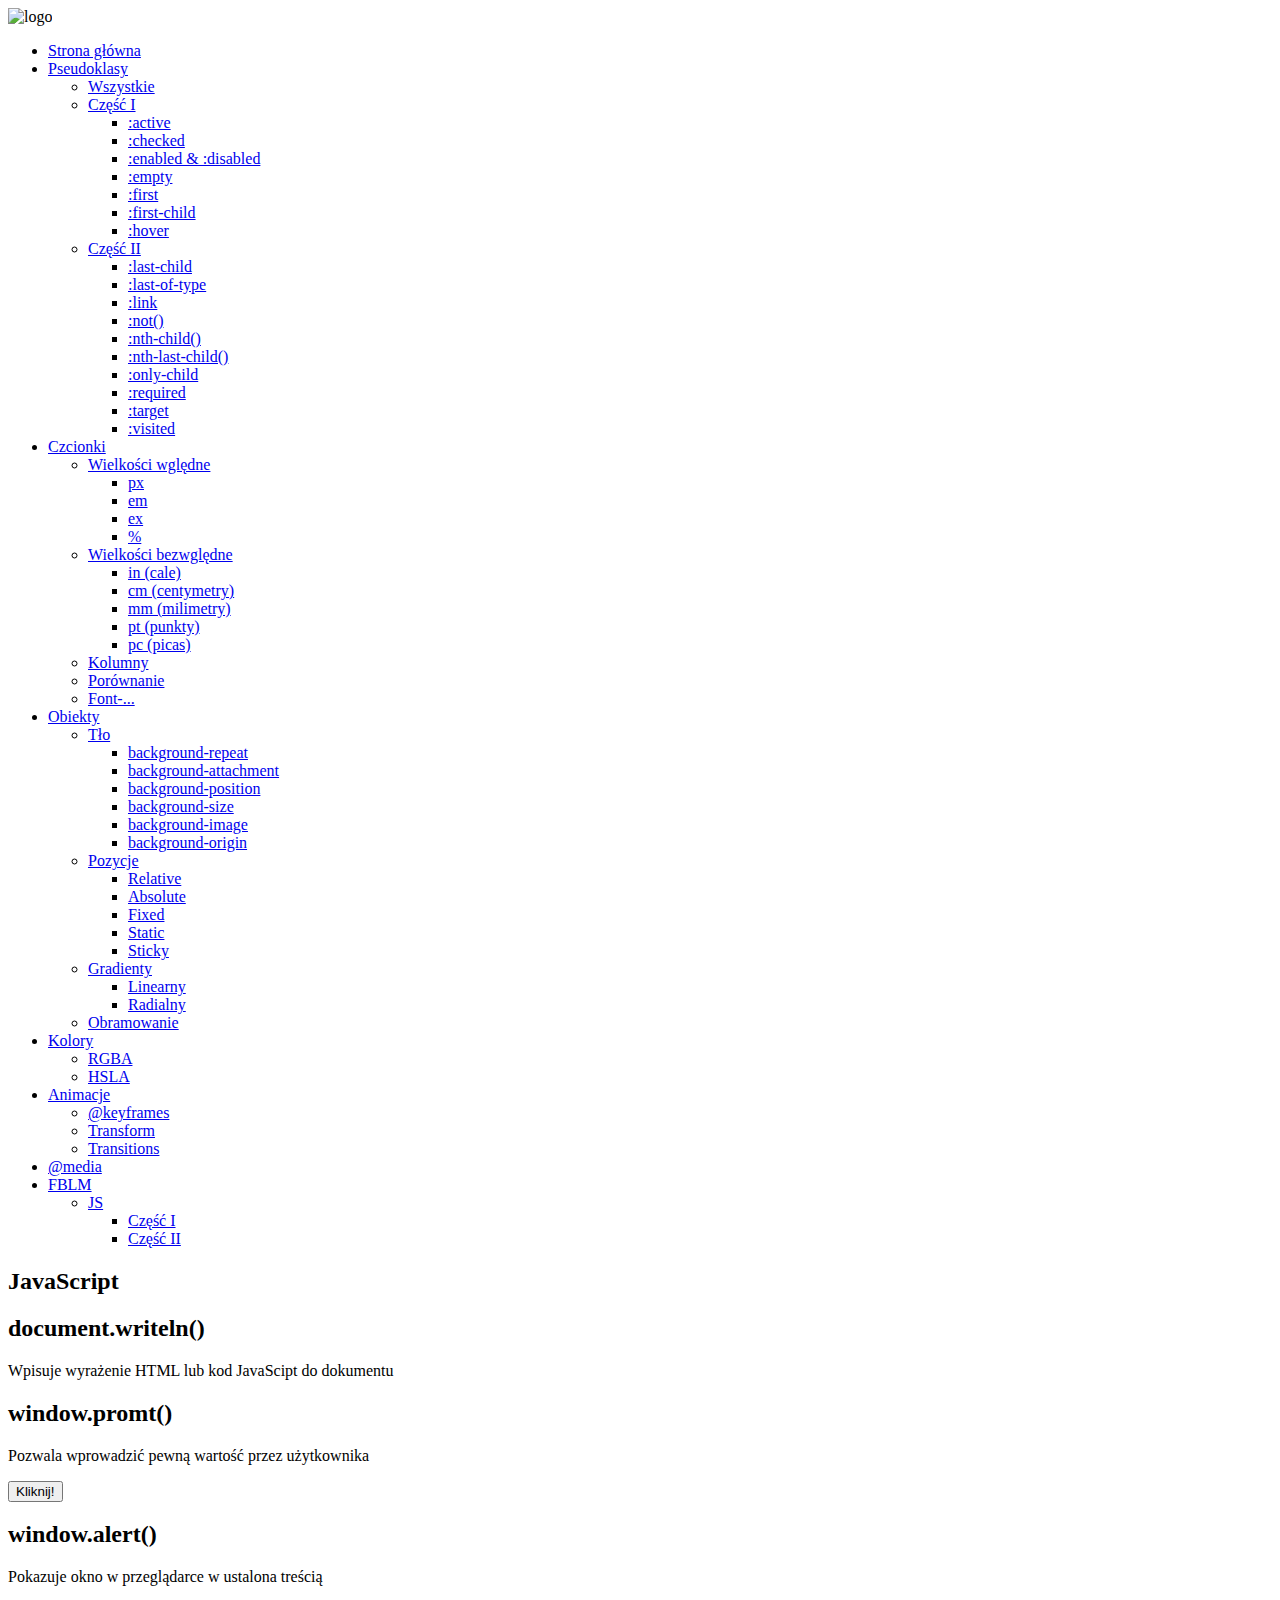
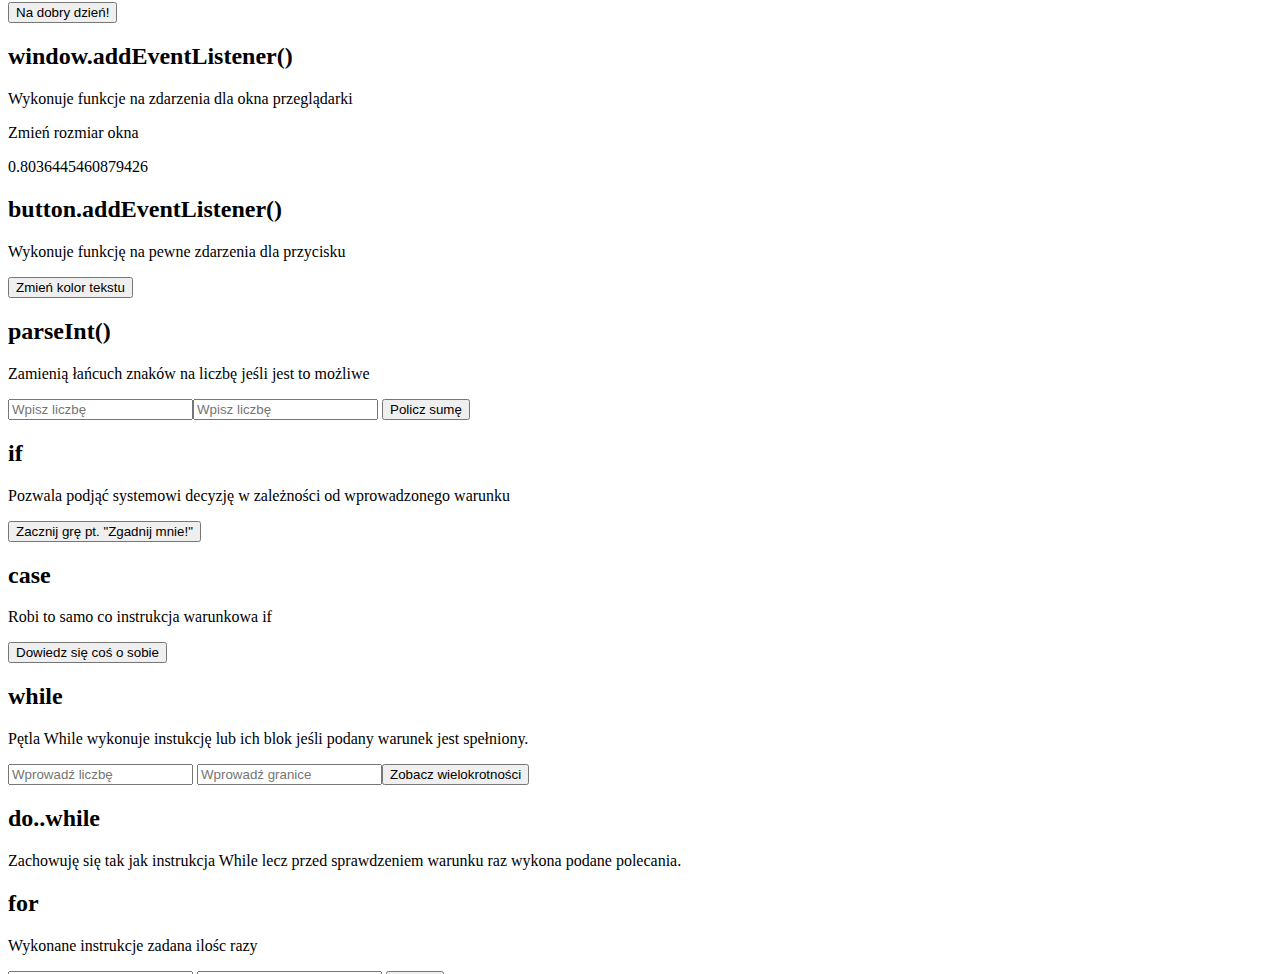
==== javascript.html @ 10189689 "Fix Window & Btn Listener" ====
<!DOCTYPE html>
<html lang="pl">
    <head>
        <meta charset="UTF-8">
        <meta name="keywords" content="">    <!--TODO: keywords-->
        <meta name="description" content="">    <!--TODO: description-->
        <meta name="author" content="Arkadiusz Marcinowski, CrabsterK, Bartosz Przydatek, inspired95">
        <title>Możliwości JavaScript</title>    <!--TODO: title-->
        <link href="css/general.css" rel="stylesheet" type="text/css">
        <script src="js/features.js"></script>
    </head>
    
    <body>
        
        <img id="logo" alt="logo" src="img/needanerdHead.png"/>
            
        <header id="menu">
            <script src="js/menu.js">
                funGetById();
            </script>
        </header>
        

        <section>
    
            <h2>JavaScript</h2>
            
            <script>funWrite()</script>
            
            <article>
                <a id="promt"></a>
                <h2>window.promt()</h2>
                <p>Pozwala wprowadzić pewną wartość przez użytkownika</p>
                <button onclick="funPromt()">Kliknij!</button>
                <p id="promtExample"></p>
            </article>
            
            <article>
                <a hid="alert"></a>
                <h2>window.alert()</h2>
                <p>Pokazuje okno w przeglądarce w ustalona treścią</p>
                <button onclick="funAlert()">Na dobry dzień!</button>
            </article>
            
            <article>
                <a id="windowListener"></a>
                <h2>window.addEventListener()</h2>
                <p>Wykonuje funkcje na zdarzenia dla okna przeglądarki </p>
                <p class="hint">Zmień rozmiar okna</p>
                <script>
                    window.addEventListener("resize", windowEvent);
                </script>
                <p id="winListenerExample"></p>
            </article>
            
            <article>
                <a id="buttonListener"></a>
                <h2>button.addEventListener()</h2>
                <p id="pListenerExample">Wykonuje funkcję na pewne zdarzenia dla przycisku</p>
                <button class="btn" id="btnListnerExample">Zmień kolor tekstu</button>
 
                <script>
                    document.getElementById("btnListnerExample").addEventListener("click", myFunction);

                    function myFunction() {
                        document.getElementById("pListenerExample").style.color = "red";
                    }
                </script>

            </article>
            
            <article>
                <a id="parseInt"></a>
                <h2>parseInt()</h2>
                <p>Zamienią łańcuch znaków na liczbę jeśli jest to możliwe</p>
                <input id="n1" type="text" placeholder="Wpisz liczbę"><input id="n2" type="text" placeholder="Wpisz liczbę">
                <button onclick="funParseInt()">Policz sumę</button>
                <p id="parseIntExample"></p>
            </article>
            
            <article>
                <a id="if"></a>
                <h2>if</h2>
                <p>Pozwala podjąć systemowi decyzję w zależności od wprowadzonego warunku</p>
                <button onclick="funIf()">Zacznij grę pt. "Zgadnij mnie!"</button>
            </article>
            
            <article>
                <a id="case"></a>
                <h2>case</h2>
                <p>Robi to samo co instrukcja warunkowa if</p>
                <p id="caseExample"></p>
                <button onclick="funCase()">Dowiedz się coś o sobie</button>
            </article>
            
            <article>
                <a id="while"></a>
                <h2>while</h2>
                <p>Pętla While wykonuje instukcję lub ich blok jeśli podany warunek jest spełniony.</p>
                <input type="text" id="number" placeholder="Wprowadź liczbę">
                <input type="text" id="border" placeholder="Wprowadź granice"><button onclick="funWhile()">Zobacz wielokrotności</button>
                <p id="wielo"></p>
            </article>
            
            <article>
                <a id="do"></a>
                <h2>do..while</h2>
                <p>Zachowuję się tak jak instrukcja While lecz przed sprawdzeniem warunku raz wykona podane polecania. </p>
            </article>
            
            <article>
                <a hid="for"></a>
                <h2>for</h2>
                <p>Wykonane instrukcje zadana ilośc razy</p>
                <input id="r1" type="text" placeholder="Wprowadź początkową liczbę">
                <input id="r2" type="text" placeholder="Wprowadź końcową liczbę">
                <button onclick="funFor()">START</button>
                <p id="ifExample"></p>
            </article>
            
        </section>

    </body>
    
</html>
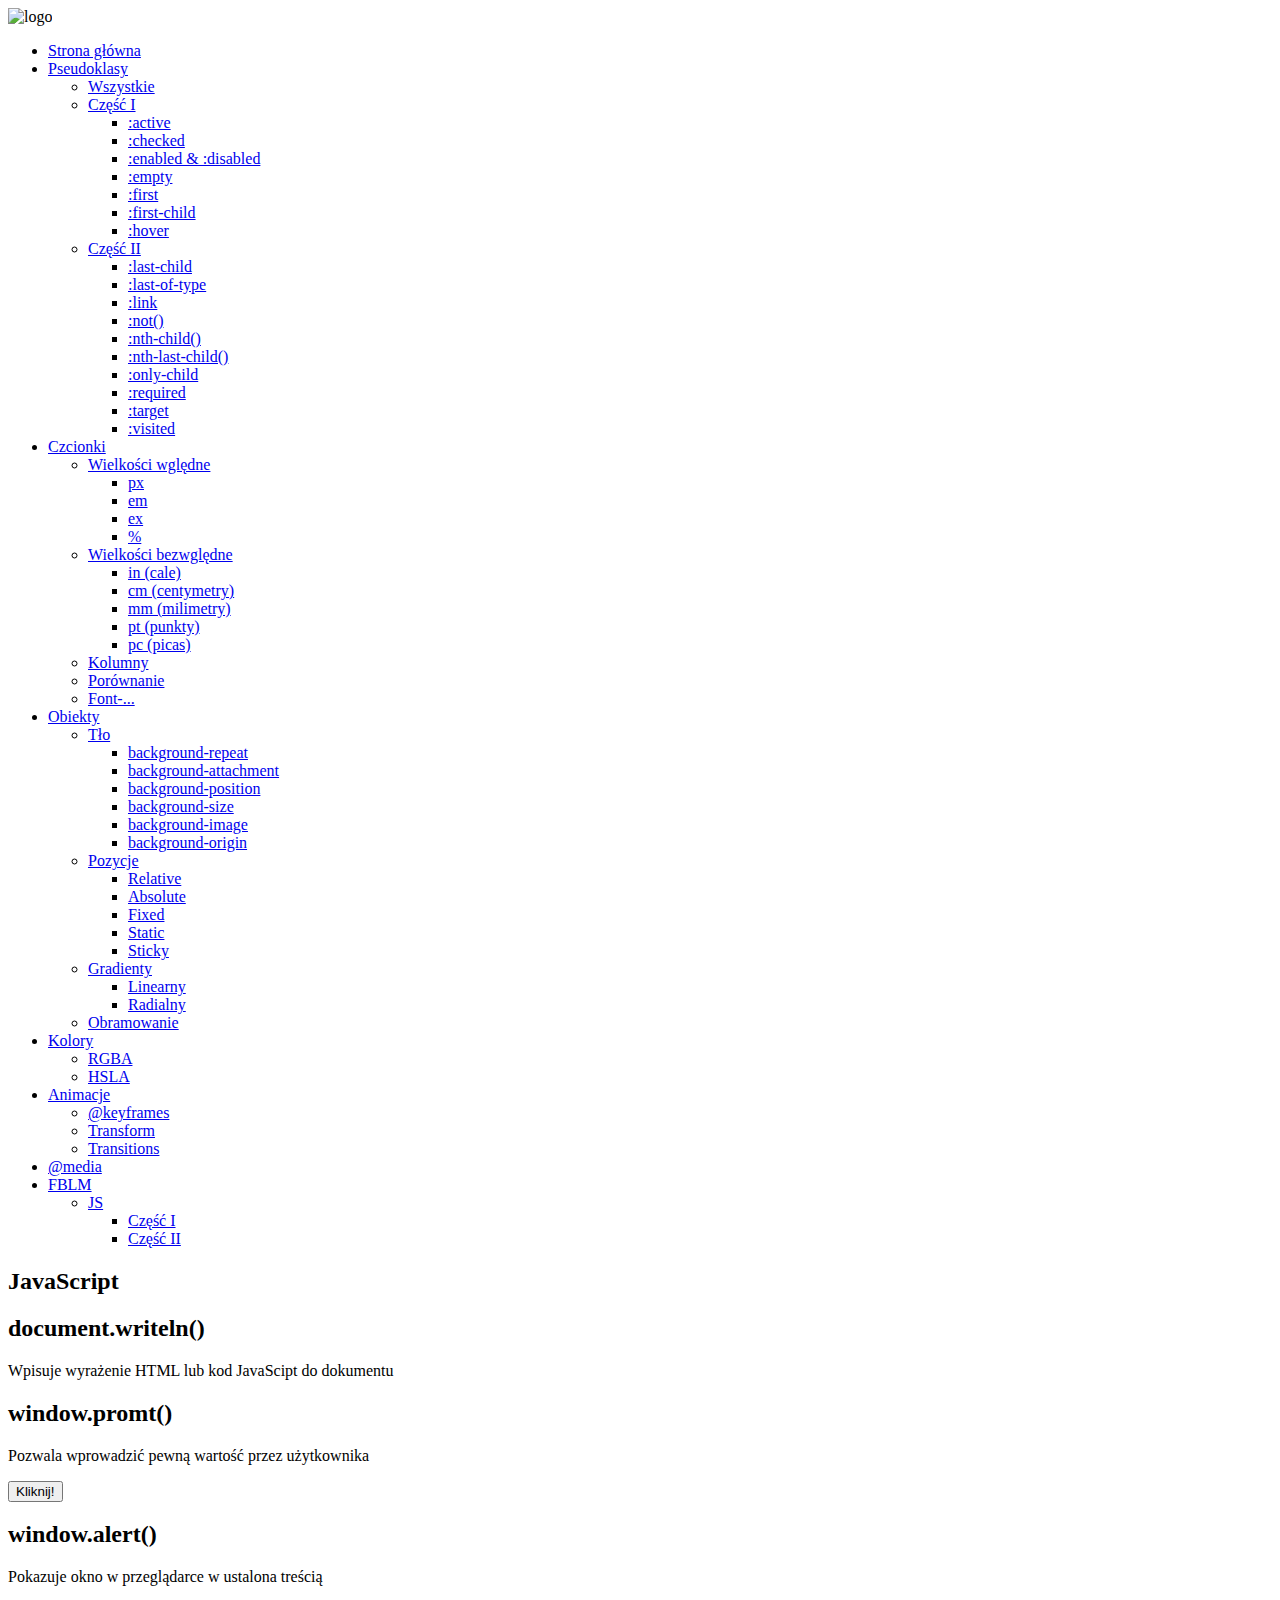
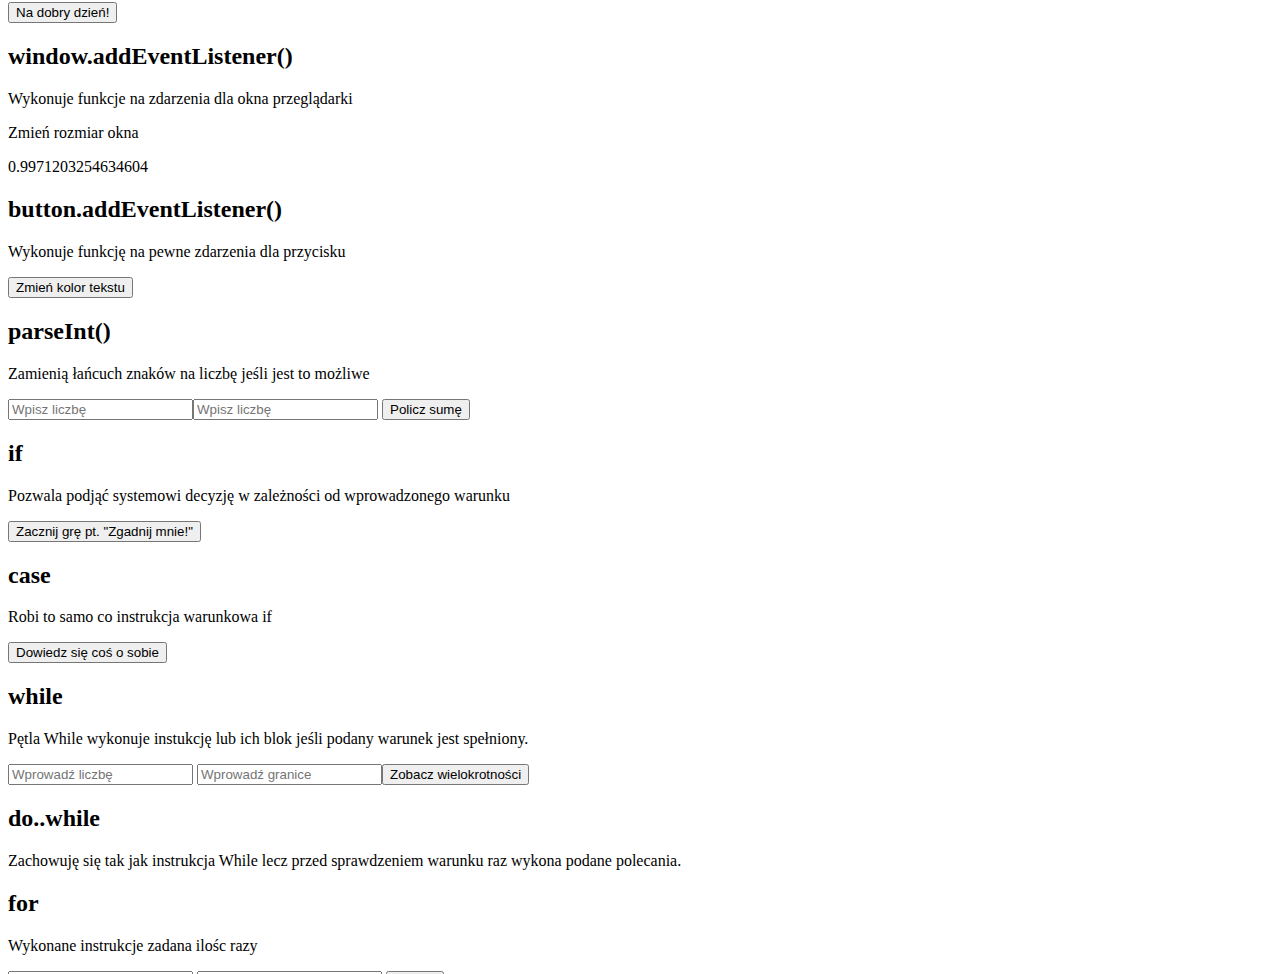
==== commit 4ac4db95: "Make files validate" ====
--- a/javascript.html
+++ b/javascript.html
@@ -2,10 +2,10 @@
 <html lang="pl">
     <head>
         <meta charset="UTF-8">
-        <meta name="keywords" content="">    <!--TODO: keywords-->
-        <meta name="description" content="">    <!--TODO: description-->
+        <meta name="keywords" content="js, javascript, course">   
+        <meta name="description" content="Strona przedstawia podstawowe metody JS">   
         <meta name="author" content="Arkadiusz Marcinowski, CrabsterK, Bartosz Przydatek, inspired95">
-        <title>Możliwości JavaScript</title>    <!--TODO: title-->
+        <title>Możliwości JavaScript</title>   
         <link href="css/general.css" rel="stylesheet" type="text/css">
         <script src="js/features.js"></script>
     </head>
@@ -16,7 +16,8 @@
             
         <header id="menu">
             <script src="js/menu.js">
-                funGetById();
+                funGetById(); 
+                /*FIXME: validation error*/
             </script>
         </header>
         
@@ -36,7 +37,7 @@
             </article>
             
             <article>
-                <a hid="alert"></a>
+                <a id="alert"></a>
                 <h2>window.alert()</h2>
                 <p>Pokazuje okno w przeglądarce w ustalona treścią</p>
                 <button onclick="funAlert()">Na dobry dzień!</button>
@@ -109,7 +110,7 @@
             </article>
             
             <article>
-                <a hid="for"></a>
+                <a id="for"></a>
                 <h2>for</h2>
                 <p>Wykonane instrukcje zadana ilośc razy</p>
                 <input id="r1" type="text" placeholder="Wprowadź początkową liczbę">
